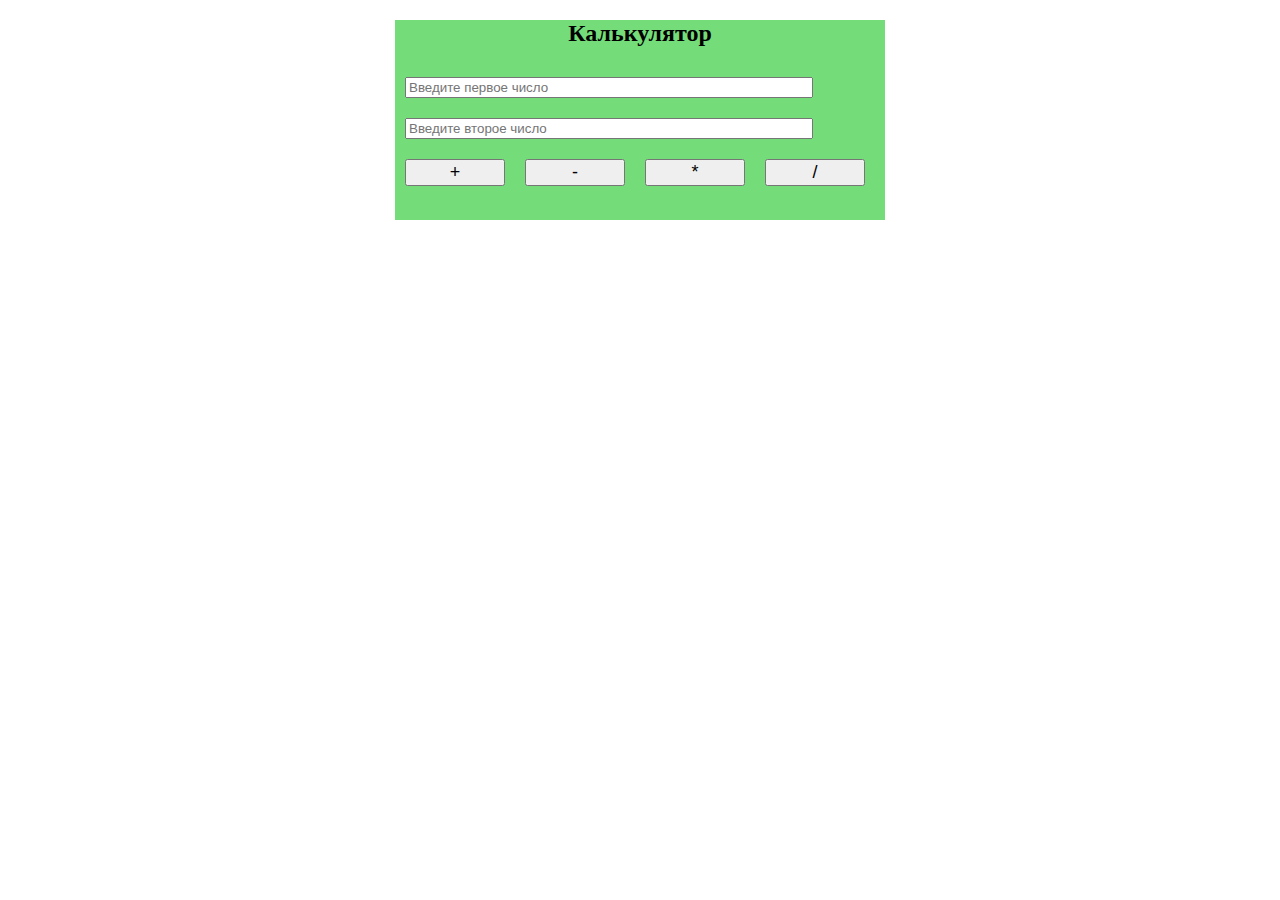
==== php.gb/lesson6/calc_2/calc_2.html @ 2911c2ea "калькулятор с кнопками(верстка)" ====
<!DOCTYPE html>
<html lang="en">
<head>
    <meta charset="UTF-8">
    <link rel="stylesheet" href="../style.css">
    <title> Calculator </title>
</head>

<body>
    <div class="container">
        <h2>Калькулятор</h2>
        <form class="calc2" action="calc_2.php" method="POST">
            <input type="text" name="num1" placeholder="Введите первое число">
            <input type="text" name="num2" placeholder="Введите второе число">
            <input class="operation" type="submit" name="summ" value="+">
            <input class="operation" type="submit" name="sub" value="-">
            <input class="operation" type="submit" name="mult" value="*">
            <input class="operation" type="submit" name="div" value="/">
        </form>
    </div>
    
</body>
</html>
---- php.gb/lesson6/style.css ----
.container {
    width: 490px;
    height: 200px;
    margin: 0 auto;
    background: rgb(116, 221, 121);
}

h2 {
    text-align: center;
}

.calc1 {
    display: flex;
    justify-content: space-around;
}

.calc2 {
    width: auto;
    margin: 0 auto;
    display: flex;
    flex-wrap: wrap;

}

input {
    width: 400px;
    margin: 10px;
}

.operation {
    width: 100px;
    font-size: 18px;
}
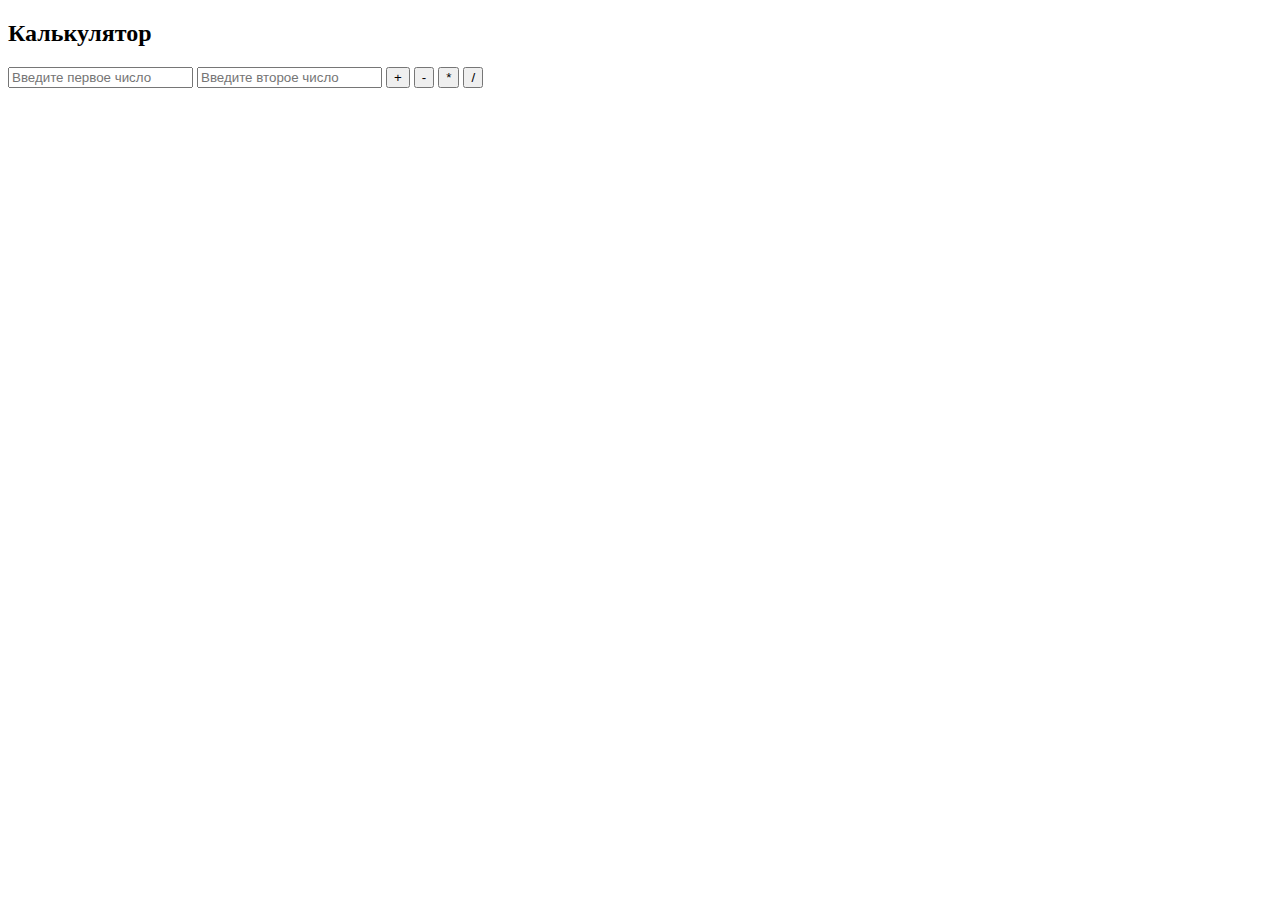
==== commit 26b27433: "немного подредактировала калькулятор с кнопками" ====
--- a/php.gb/lesson6/calc_2/calc_2.html
+++ b/php.gb/lesson6/calc_2/calc_2.html
@@ -2,7 +2,7 @@
 <html lang="en">
 <head>
     <meta charset="UTF-8">
-    <link rel="stylesheet" href="../style.css">
+    <link rel="stylesheet" href="../css/style.css">
     <title> Calculator </title>
 </head>
 
